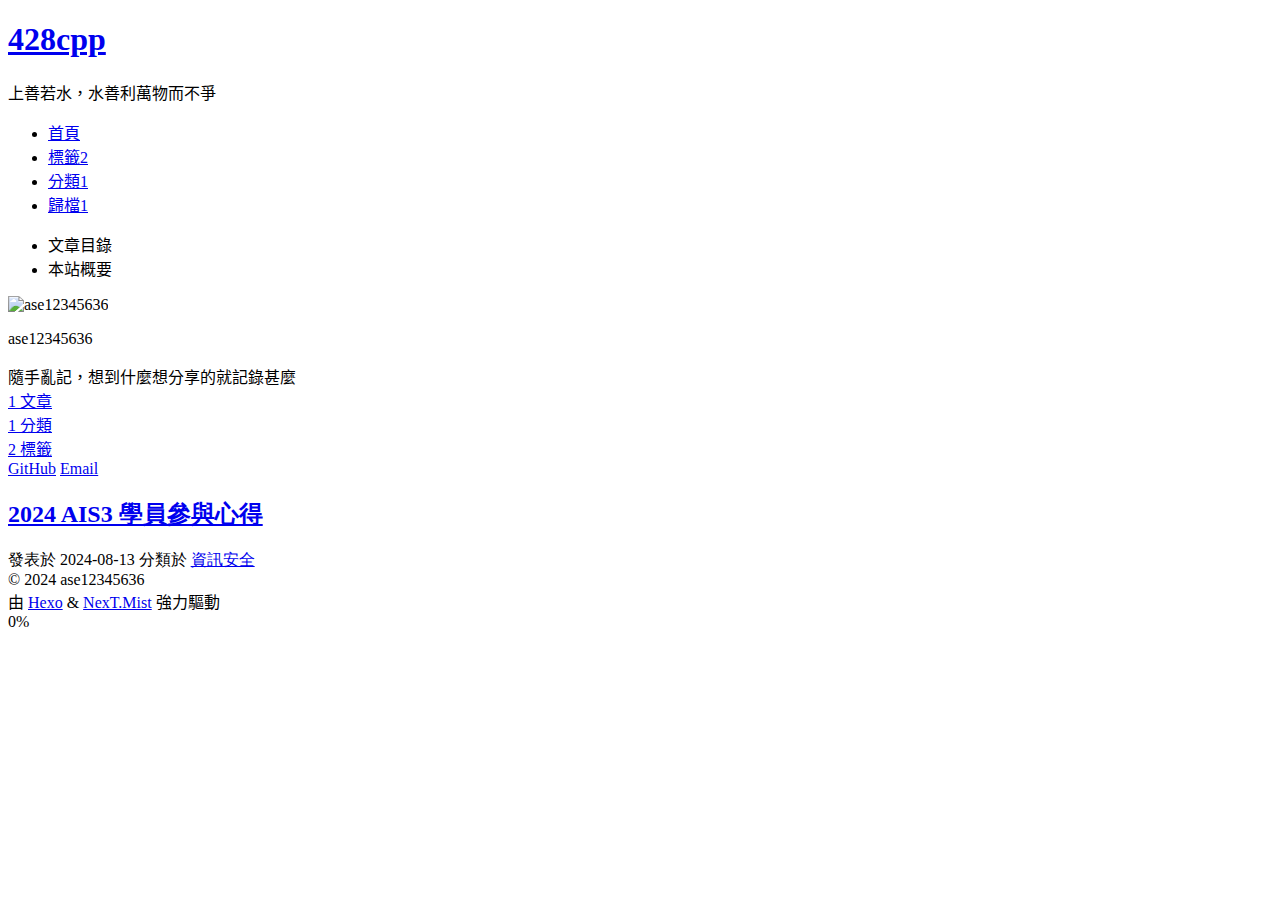
==== index.html @ 8cd0a2b7 "Site updated: 2024-08-13 17:12:08" ====
<!DOCTYPE html>
<html lang="zh-TW">
<head>
  <meta charset="UTF-8">
<meta name="viewport" content="width=device-width">
<meta name="theme-color" content="#222"><meta name="generator" content="Hexo 7.3.0">

  <link rel="apple-touch-icon" sizes="180x180" href="/blog/images/apple-touch-icon-next.png">
  <link rel="icon" type="image/png" sizes="32x32" href="/blog/images/favicon-32x32-next.png">
  <link rel="icon" type="image/png" sizes="16x16" href="/blog/images/favicon-16x16-next.png">
  <link rel="mask-icon" href="/blog/images/logo.svg" color="#222">

<link rel="stylesheet" href="/blog/css/main.css">



<link rel="stylesheet" href="https://cdnjs.cloudflare.com/ajax/libs/font-awesome/6.5.2/css/all.min.css" integrity="sha256-XOqroi11tY4EFQMR9ZYwZWKj5ZXiftSx36RRuC3anlA=" crossorigin="anonymous">
  <link rel="stylesheet" href="https://cdnjs.cloudflare.com/ajax/libs/animate.css/3.1.1/animate.min.css" integrity="sha256-PR7ttpcvz8qrF57fur/yAx1qXMFJeJFiA6pSzWi0OIE=" crossorigin="anonymous">

<script class="next-config" data-name="main" type="application/json">{"hostname":"ase12345636.github.io","root":"/blog/","images":"/blog/images","scheme":"Mist","darkmode":false,"version":"8.20.0","exturl":false,"sidebar":{"position":"left","width_expanded":320,"width_dual_column":240,"display":"post","padding":18,"offset":12},"hljswrap":true,"copycode":{"enable":false,"style":null},"fold":{"enable":false,"height":500},"bookmark":{"enable":false,"color":"#222","save":"auto"},"mediumzoom":false,"lazyload":false,"pangu":false,"comments":{"style":"tabs","active":null,"storage":true,"lazyload":false,"nav":null},"stickytabs":false,"motion":{"enable":true,"async":false,"transition":{"menu_item":"fadeInDown","post_block":"fadeIn","post_header":"fadeInDown","post_body":"fadeInDown","coll_header":"fadeInLeft","sidebar":"fadeInUp"}},"i18n":{"placeholder":"搜尋...","empty":"我們無法找到任何有關 ${query} 的搜索結果","hits_time":"${hits} 找到 ${time} 個結果","hits":"找到 ${hits} 個結果"}}</script><script src="/blog/js/config.js"></script>

    <meta name="description" content="隨手亂記，想到什麼想分享的就記錄甚麼">
<meta property="og:type" content="website">
<meta property="og:title" content="428cpp">
<meta property="og:url" content="http://ase12345636.github.io/blog/index.html">
<meta property="og:site_name" content="428cpp">
<meta property="og:description" content="隨手亂記，想到什麼想分享的就記錄甚麼">
<meta property="og:locale" content="zh_TW">
<meta property="article:author" content="ase12345636">
<meta name="twitter:card" content="summary">


<link rel="canonical" href="http://ase12345636.github.io/blog/">



<script class="next-config" data-name="page" type="application/json">{"sidebar":"","isHome":true,"isPost":false,"lang":"zh-TW","comments":"","permalink":"","path":"index.html","title":""}</script>

<script class="next-config" data-name="calendar" type="application/json">""</script>
<title>428cpp</title>
  








  <noscript>
    <link rel="stylesheet" href="/blog/css/noscript.css">
  </noscript>
</head>

<body itemscope itemtype="http://schema.org/WebPage" class="use-motion">
  <div class="headband"></div>

  <main class="main">
    <div class="column">
      <header class="header" itemscope itemtype="http://schema.org/WPHeader"><div class="site-brand-container">
  <div class="site-nav-toggle">
    <div class="toggle" aria-label="切換導航欄" role="button">
        <span class="toggle-line"></span>
        <span class="toggle-line"></span>
        <span class="toggle-line"></span>
    </div>
  </div>

  <div class="site-meta">

    <a href="/blog/" class="brand" rel="start">
      <i class="logo-line"></i>
      <h1 class="site-title">428cpp</h1>
      <i class="logo-line"></i>
    </a>
      <p class="site-subtitle" itemprop="description">上善若水，水善利萬物而不爭</p>
  </div>

  <div class="site-nav-right">
    <div class="toggle popup-trigger" aria-label="搜尋" role="button">
    </div>
  </div>
</div>



<nav class="site-nav">
  <ul class="main-menu menu"><li class="menu-item menu-item-home"><a href="/blog/" rel="section"><i class="fa fa-home fa-fw"></i>首頁</a></li><li class="menu-item menu-item-tags"><a href="/blog/tags/" rel="section"><i class="fa fa-tags fa-fw"></i>標籤<span class="badge">2</span></a></li><li class="menu-item menu-item-categories"><a href="/blog/categories/" rel="section"><i class="fa fa-th fa-fw"></i>分類<span class="badge">1</span></a></li><li class="menu-item menu-item-archives"><a href="/blog/archives/" rel="section"><i class="fa fa-archive fa-fw"></i>歸檔<span class="badge">1</span></a></li>
  </ul>
</nav>




</header>
        
  
  <aside class="sidebar">

    <div class="sidebar-inner sidebar-overview-active">
      <ul class="sidebar-nav">
        <li class="sidebar-nav-toc">
          文章目錄
        </li>
        <li class="sidebar-nav-overview">
          本站概要
        </li>
      </ul>

      <div class="sidebar-panel-container">
        <!--noindex-->
        <div class="post-toc-wrap sidebar-panel">
        </div>
        <!--/noindex-->

        <div class="site-overview-wrap sidebar-panel">
          <div class="site-author animated" itemprop="author" itemscope itemtype="http://schema.org/Person">
    <img class="site-author-image" itemprop="image" alt="ase12345636"
      src="/blog/images/ccuc.jpg">
  <p class="site-author-name" itemprop="name">ase12345636</p>
  <div class="site-description" itemprop="description">隨手亂記，想到什麼想分享的就記錄甚麼</div>
</div>
<div class="site-state-wrap animated">
  <nav class="site-state">
      <div class="site-state-item site-state-posts">
        <a href="/blog/archives/">
          <span class="site-state-item-count">1</span>
          <span class="site-state-item-name">文章</span>
        </a>
      </div>
      <div class="site-state-item site-state-categories">
          <a href="/blog/categories/">
        <span class="site-state-item-count">1</span>
        <span class="site-state-item-name">分類</span></a>
      </div>
      <div class="site-state-item site-state-tags">
          <a href="/blog/tags/">
        <span class="site-state-item-count">2</span>
        <span class="site-state-item-name">標籤</span></a>
      </div>
  </nav>
</div>
  <div class="links-of-author animated">
      <span class="links-of-author-item">
        <a href="https://github.com/ase12345636" title="GitHub → https:&#x2F;&#x2F;github.com&#x2F;ase12345636" rel="noopener me" target="_blank"><i class="fab fa-github fa-fw"></i>GitHub</a>
      </span>
      <span class="links-of-author-item">
        <a href="mailto:ase12345636@gmail.com" title="Email → mailto:ase12345636@gmail.com" rel="noopener me" target="_blank"><i class="fa fa-envelope fa-fw"></i>Email</a>
      </span>
  </div>

        </div>
      </div>
    </div>

    
  </aside>


    </div>

    <div class="main-inner index posts-expand">

    


<div class="post-block">
  
  

  <article itemscope itemtype="http://schema.org/Article" class="post-content" lang="">
    <link itemprop="mainEntityOfPage" href="http://ase12345636.github.io/blog/2024/08/13/2024AIS3/">

    <span hidden itemprop="author" itemscope itemtype="http://schema.org/Person">
      <meta itemprop="image" content="/blog/images/ccuc.jpg">
      <meta itemprop="name" content="ase12345636">
    </span>

    <span hidden itemprop="publisher" itemscope itemtype="http://schema.org/Organization">
      <meta itemprop="name" content="428cpp">
      <meta itemprop="description" content="隨手亂記，想到什麼想分享的就記錄甚麼">
    </span>

    <span hidden itemprop="post" itemscope itemtype="http://schema.org/CreativeWork">
      <meta itemprop="name" content="undefined | 428cpp">
      <meta itemprop="description" content="">
    </span>
      <header class="post-header">
        <h2 class="post-title" itemprop="name headline">
          <a href="/blog/2024/08/13/2024AIS3/" class="post-title-link" itemprop="url">2024 AIS3 學員參與心得</a>
        </h2>

        <div class="post-meta-container">
          <div class="post-meta">
    <span class="post-meta-item">
      <span class="post-meta-item-icon">
        <i class="far fa-calendar"></i>
      </span>
      <span class="post-meta-item-text">發表於</span>
      

      <time title="創建時間：2024-08-13 17:04:19 / 修改時間：17:05:44" itemprop="dateCreated datePublished" datetime="2024-08-13T17:04:19+08:00">2024-08-13</time>
    </span>
    <span class="post-meta-item">
      <span class="post-meta-item-icon">
        <i class="far fa-folder"></i>
      </span>
      <span class="post-meta-item-text">分類於</span>
        <span itemprop="about" itemscope itemtype="http://schema.org/Thing">
          <a href="/blog/categories/%E8%B3%87%E8%A8%8A%E5%AE%89%E5%85%A8/" itemprop="url" rel="index"><span itemprop="name">資訊安全</span></a>
        </span>
    </span>

  
</div>

        </div>
      </header>

    
    
    
    <div class="post-body" itemprop="articleBody">
          
      
    </div>

    
    
    

    <footer class="post-footer">
        <div class="post-eof"></div>
      
    </footer>
  </article>
</div>





</div>
  </main>

  <footer class="footer">
    <div class="footer-inner">

  <div class="copyright">
    &copy; 
    <span itemprop="copyrightYear">2024</span>
    <span class="with-love">
      <i class="fa fa-heart"></i>
    </span>
    <span class="author" itemprop="copyrightHolder">ase12345636</span>
  </div>
<div class="busuanzi-count">
    <span class="post-meta-item" id="busuanzi_container_site_uv">
      <span class="post-meta-item-icon">
        <i class="fa fa-user"></i>
      </span>
      <span class="site-uv" title="訪客總數">
        <span id="busuanzi_value_site_uv"></span>
      </span>
    </span>
    <span class="post-meta-item" id="busuanzi_container_site_pv">
      <span class="post-meta-item-icon">
        <i class="fa fa-eye"></i>
      </span>
      <span class="site-pv" title="總瀏覽次數">
        <span id="busuanzi_value_site_pv"></span>
      </span>
    </span>
</div>
  <div class="powered-by">由 <a href="https://hexo.io/" rel="noopener" target="_blank">Hexo</a> & <a href="https://theme-next.js.org/mist/" rel="noopener" target="_blank">NexT.Mist</a> 強力驅動
  </div>

    </div>
  </footer>

  
  <div class="toggle sidebar-toggle" role="button">
    <span class="toggle-line"></span>
    <span class="toggle-line"></span>
    <span class="toggle-line"></span>
  </div>
  <div class="sidebar-dimmer"></div>
  <div class="back-to-top" role="button" aria-label="回到頂端">
    <i class="fa fa-arrow-up fa-lg"></i>
    <span>0%</span>
  </div>

<noscript>
  <div class="noscript-warning">Theme NexT works best with JavaScript enabled</div>
</noscript>


  
  <script src="https://cdnjs.cloudflare.com/ajax/libs/animejs/3.2.1/anime.min.js" integrity="sha256-XL2inqUJaslATFnHdJOi9GfQ60on8Wx1C2H8DYiN1xY=" crossorigin="anonymous"></script>
<script src="/blog/js/comments.js"></script><script src="/blog/js/utils.js"></script><script src="/blog/js/motion.js"></script><script src="/blog/js/sidebar.js"></script><script src="/blog/js/next-boot.js"></script>

  






  
  <script async src="https://busuanzi.ibruce.info/busuanzi/2.3/busuanzi.pure.mini.js"></script>





</body>
</html>
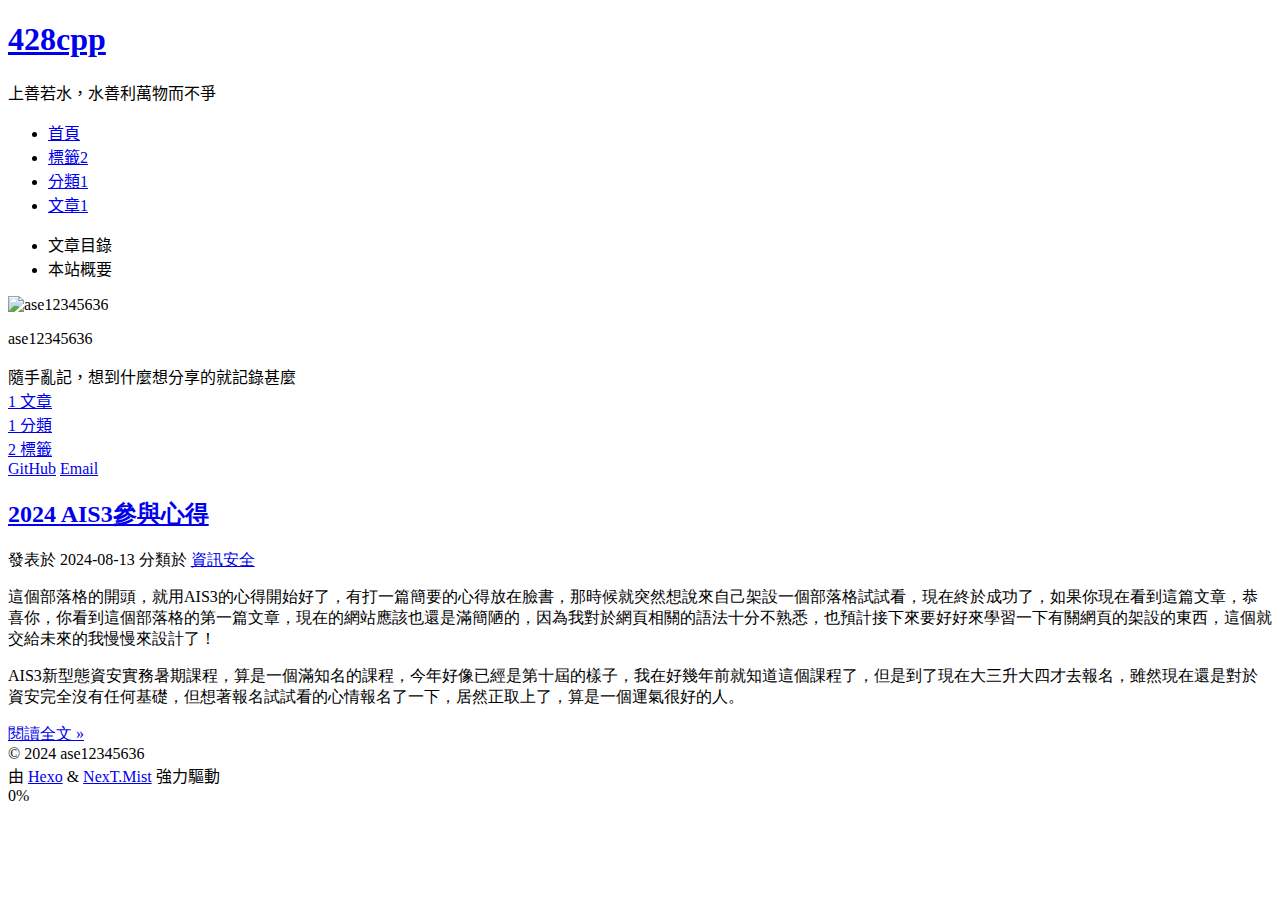
==== commit 41f109ef: "Site updated: 2024-08-13 18:52:16" ====
--- a/index.html
+++ b/index.html
@@ -85,7 +85,7 @@
 
 
 <nav class="site-nav">
-  <ul class="main-menu menu"><li class="menu-item menu-item-home"><a href="/blog/" rel="section"><i class="fa fa-home fa-fw"></i>首頁</a></li><li class="menu-item menu-item-tags"><a href="/blog/tags/" rel="section"><i class="fa fa-tags fa-fw"></i>標籤<span class="badge">2</span></a></li><li class="menu-item menu-item-categories"><a href="/blog/categories/" rel="section"><i class="fa fa-th fa-fw"></i>分類<span class="badge">1</span></a></li><li class="menu-item menu-item-archives"><a href="/blog/archives/" rel="section"><i class="fa fa-archive fa-fw"></i>歸檔<span class="badge">1</span></a></li>
+  <ul class="main-menu menu"><li class="menu-item menu-item-home"><a href="/blog/" rel="section"><i class="fa fa-home fa-fw"></i>首頁</a></li><li class="menu-item menu-item-tags"><a href="/blog/tags/" rel="section"><i class="fa fa-tags fa-fw"></i>標籤<span class="badge">2</span></a></li><li class="menu-item menu-item-categories"><a href="/blog/categories/" rel="section"><i class="fa fa-th fa-fw"></i>分類<span class="badge">1</span></a></li><li class="menu-item menu-item-archives"><a href="/blog/archives/" rel="section"><i class="fa fa-archive fa-fw"></i>文章<span class="badge">1</span></a></li>
   </ul>
 </nav>
 
@@ -187,7 +187,7 @@
     </span>
       <header class="post-header">
         <h2 class="post-title" itemprop="name headline">
-          <a href="/blog/2024/08/13/2024AIS3/" class="post-title-link" itemprop="url">2024 AIS3 學員參與心得</a>
+          <a href="/blog/2024/08/13/2024AIS3/" class="post-title-link" itemprop="url">2024 AIS3參與心得</a>
         </h2>
 
         <div class="post-meta-container">
@@ -199,7 +199,7 @@
       <span class="post-meta-item-text">發表於</span>
       
 
-      <time title="創建時間：2024-08-13 17:04:19 / 修改時間：17:05:44" itemprop="dateCreated datePublished" datetime="2024-08-13T17:04:19+08:00">2024-08-13</time>
+      <time title="創建時間：2024-08-13 18:00:12 / 修改時間：18:46:40" itemprop="dateCreated datePublished" datetime="2024-08-13T18:00:12+08:00">2024-08-13</time>
     </span>
     <span class="post-meta-item">
       <span class="post-meta-item-icon">
@@ -221,7 +221,16 @@
     
     
     <div class="post-body" itemprop="articleBody">
-          
+          <p>這個部落格的開頭，就用AIS3的心得開始好了，有打一篇簡要的心得放在臉書，那時候就突然想說來自己架設一個部落格試試看，現在終於成功了，如果你現在看到這篇文章，恭喜你，你看到這個部落格的第一篇文章，現在的網站應該也還是滿簡陋的，因為我對於網頁相關的語法十分不熟悉，也預計接下來要好好來學習一下有關網頁的架設的東西，這個就交給未來的我慢慢來設計了！</p>
+<p>AIS3新型態資安實務暑期課程，算是一個滿知名的課程，今年好像已經是第十屆的樣子，我在好幾年前就知道這個課程了，但是到了現在大三升大四才去報名，雖然現在還是對於資安完全沒有任何基礎，但想著報名試試看的心情報名了一下，居然正取上了，算是一個運氣很好的人。</p>
+          <!--noindex-->
+            <div class="post-button">
+              <a class="btn" href="/blog/2024/08/13/2024AIS3/#more" rel="contents">
+                閱讀全文 &raquo;
+              </a>
+            </div>
+          <!--/noindex-->
+        
       
     </div>
 
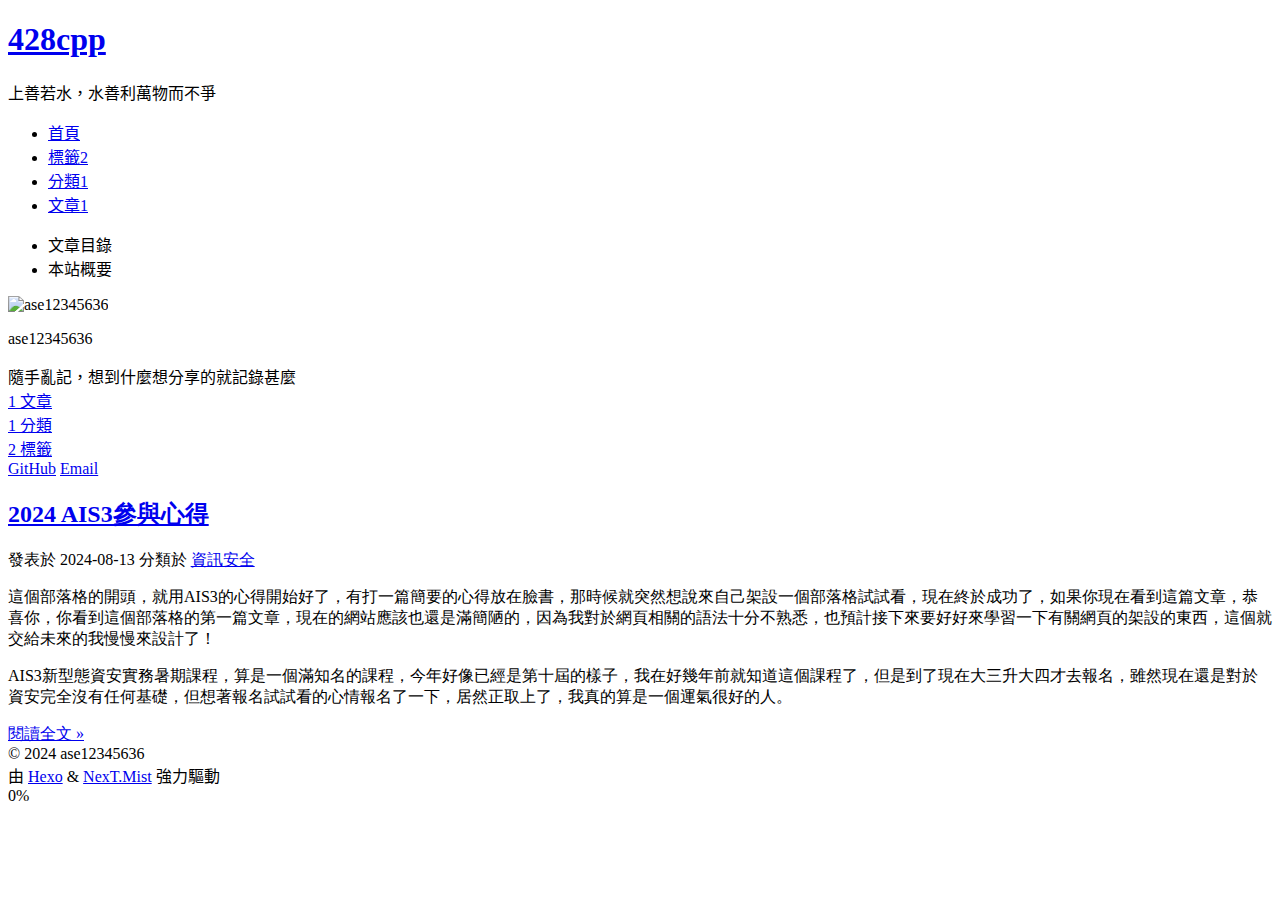
==== commit 60b62a8c: "Site updated: 2024-08-29 21:39:17" ====
--- a/index.html
+++ b/index.html
@@ -1,6 +1,6 @@
-<!DOCTYPE html>
-<html lang="zh-TW">
-<head>
+<!DOCTYPE html>
+<html lang="zh-TW">
+<head>
   <meta charset="UTF-8">
 <meta name="viewport" content="width=device-width">
 <meta name="theme-color" content="#222"><meta name="generator" content="Hexo 7.3.0">
@@ -18,7 +18,7 @@
   <link rel="stylesheet" href="https://cdnjs.cloudflare.com/ajax/libs/animate.css/3.1.1/animate.min.css" integrity="sha256-PR7ttpcvz8qrF57fur/yAx1qXMFJeJFiA6pSzWi0OIE=" crossorigin="anonymous">
 
 <script class="next-config" data-name="main" type="application/json">{"hostname":"ase12345636.github.io","root":"/blog/","images":"/blog/images","scheme":"Mist","darkmode":false,"version":"8.20.0","exturl":false,"sidebar":{"position":"left","width_expanded":320,"width_dual_column":240,"display":"post","padding":18,"offset":12},"hljswrap":true,"copycode":{"enable":false,"style":null},"fold":{"enable":false,"height":500},"bookmark":{"enable":false,"color":"#222","save":"auto"},"mediumzoom":false,"lazyload":false,"pangu":false,"comments":{"style":"tabs","active":null,"storage":true,"lazyload":false,"nav":null},"stickytabs":false,"motion":{"enable":true,"async":false,"transition":{"menu_item":"fadeInDown","post_block":"fadeIn","post_header":"fadeInDown","post_body":"fadeInDown","coll_header":"fadeInLeft","sidebar":"fadeInUp"}},"i18n":{"placeholder":"搜尋...","empty":"我們無法找到任何有關 ${query} 的搜索結果","hits_time":"${hits} 找到 ${time} 個結果","hits":"找到 ${hits} 個結果"}}</script><script src="/blog/js/config.js"></script>
-
+
     <meta name="description" content="隨手亂記，想到什麼想分享的就記錄甚麼">
 <meta property="og:type" content="website">
 <meta property="og:title" content="428cpp">
@@ -27,36 +27,36 @@
 <meta property="og:description" content="隨手亂記，想到什麼想分享的就記錄甚麼">
 <meta property="og:locale" content="zh_TW">
 <meta property="article:author" content="ase12345636">
-<meta name="twitter:card" content="summary">
-
-
-<link rel="canonical" href="http://ase12345636.github.io/blog/">
-
-
-
-<script class="next-config" data-name="page" type="application/json">{"sidebar":"","isHome":true,"isPost":false,"lang":"zh-TW","comments":"","permalink":"","path":"index.html","title":""}</script>
-
-<script class="next-config" data-name="calendar" type="application/json">""</script>
-<title>428cpp</title>
-  
-
-
-
-
-
-
-
-
-  <noscript>
-    <link rel="stylesheet" href="/blog/css/noscript.css">
-  </noscript>
-</head>
-
-<body itemscope itemtype="http://schema.org/WebPage" class="use-motion">
-  <div class="headband"></div>
-
-  <main class="main">
-    <div class="column">
+<meta name="twitter:card" content="summary">
+
+
+<link rel="canonical" href="http://ase12345636.github.io/blog/">
+
+
+
+<script class="next-config" data-name="page" type="application/json">{"sidebar":"","isHome":true,"isPost":false,"lang":"zh-TW","comments":"","permalink":"","path":"index.html","title":""}</script>
+
+<script class="next-config" data-name="calendar" type="application/json">""</script>
+<title>428cpp</title>
+  
+
+
+
+
+
+
+
+
+  <noscript>
+    <link rel="stylesheet" href="/blog/css/noscript.css">
+  </noscript>
+</head>
+
+<body itemscope itemtype="http://schema.org/WebPage" class="use-motion">
+  <div class="headband"></div>
+
+  <main class="main">
+    <div class="column">
       <header class="header" itemscope itemtype="http://schema.org/WPHeader"><div class="site-brand-container">
   <div class="site-nav-toggle">
     <div class="toggle" aria-label="切換導航欄" role="button">
@@ -81,39 +81,39 @@
     </div>
   </div>
 </div>
-
-
+
+
 
 <nav class="site-nav">
   <ul class="main-menu menu"><li class="menu-item menu-item-home"><a href="/blog/" rel="section"><i class="fa fa-home fa-fw"></i>首頁</a></li><li class="menu-item menu-item-tags"><a href="/blog/tags/" rel="section"><i class="fa fa-tags fa-fw"></i>標籤<span class="badge">2</span></a></li><li class="menu-item menu-item-categories"><a href="/blog/categories/" rel="section"><i class="fa fa-th fa-fw"></i>分類<span class="badge">1</span></a></li><li class="menu-item menu-item-archives"><a href="/blog/archives/" rel="section"><i class="fa fa-archive fa-fw"></i>文章<span class="badge">1</span></a></li>
   </ul>
 </nav>
-
-
-
-
-</header>
+
+
+
+
+</header>
         
-  
-  <aside class="sidebar">
-
-    <div class="sidebar-inner sidebar-overview-active">
-      <ul class="sidebar-nav">
-        <li class="sidebar-nav-toc">
-          文章目錄
-        </li>
-        <li class="sidebar-nav-overview">
-          本站概要
-        </li>
-      </ul>
-
-      <div class="sidebar-panel-container">
-        <!--noindex-->
-        <div class="post-toc-wrap sidebar-panel">
-        </div>
-        <!--/noindex-->
-
-        <div class="site-overview-wrap sidebar-panel">
+  
+  <aside class="sidebar">
+
+    <div class="sidebar-inner sidebar-overview-active">
+      <ul class="sidebar-nav">
+        <li class="sidebar-nav-toc">
+          文章目錄
+        </li>
+        <li class="sidebar-nav-overview">
+          本站概要
+        </li>
+      </ul>
+
+      <div class="sidebar-panel-container">
+        <!--noindex-->
+        <div class="post-toc-wrap sidebar-panel">
+        </div>
+        <!--/noindex-->
+
+        <div class="site-overview-wrap sidebar-panel">
           <div class="site-author animated" itemprop="author" itemscope itemtype="http://schema.org/Person">
     <img class="site-author-image" itemprop="image" alt="ase12345636"
       src="/blog/images/ccuc.jpg">
@@ -148,18 +148,18 @@
         <a href="mailto:ase12345636@gmail.com" title="Email → mailto:ase12345636@gmail.com" rel="noopener me" target="_blank"><i class="fa fa-envelope fa-fw"></i>Email</a>
       </span>
   </div>
-
-        </div>
-      </div>
-    </div>
-
-    
-  </aside>
-
-
-    </div>
-
-    <div class="main-inner index posts-expand">
+
+        </div>
+      </div>
+    </div>
+
+    
+  </aside>
+
+
+    </div>
+
+    <div class="main-inner index posts-expand">
 
     
 
@@ -199,7 +199,7 @@
       <span class="post-meta-item-text">發表於</span>
       
 
-      <time title="創建時間：2024-08-13 18:00:12 / 修改時間：18:46:40" itemprop="dateCreated datePublished" datetime="2024-08-13T18:00:12+08:00">2024-08-13</time>
+      <time title="創建時間：2024-08-13 18:00:12 / 修改時間：23:04:27" itemprop="dateCreated datePublished" datetime="2024-08-13T18:00:12+08:00">2024-08-13</time>
     </span>
     <span class="post-meta-item">
       <span class="post-meta-item-icon">
@@ -222,7 +222,7 @@
     
     <div class="post-body" itemprop="articleBody">
           <p>這個部落格的開頭，就用AIS3的心得開始好了，有打一篇簡要的心得放在臉書，那時候就突然想說來自己架設一個部落格試試看，現在終於成功了，如果你現在看到這篇文章，恭喜你，你看到這個部落格的第一篇文章，現在的網站應該也還是滿簡陋的，因為我對於網頁相關的語法十分不熟悉，也預計接下來要好好來學習一下有關網頁的架設的東西，這個就交給未來的我慢慢來設計了！</p>
-<p>AIS3新型態資安實務暑期課程，算是一個滿知名的課程，今年好像已經是第十屆的樣子，我在好幾年前就知道這個課程了，但是到了現在大三升大四才去報名，雖然現在還是對於資安完全沒有任何基礎，但想著報名試試看的心情報名了一下，居然正取上了，算是一個運氣很好的人。</p>
+<p>AIS3新型態資安實務暑期課程，算是一個滿知名的課程，今年好像已經是第十屆的樣子，我在好幾年前就知道這個課程了，但是到了現在大三升大四才去報名，雖然現在還是對於資安完全沒有任何基礎，但想著報名試試看的心情報名了一下，居然正取上了，我真的算是一個運氣很好的人。</p>
           <!--noindex-->
             <div class="post-button">
               <a class="btn" href="/blog/2024/08/13/2024AIS3/#more" rel="contents">
@@ -247,13 +247,13 @@
 
 
 
-
-
-</div>
-  </main>
-
-  <footer class="footer">
-    <div class="footer-inner">
+
+
+</div>
+  </main>
+
+  <footer class="footer">
+    <div class="footer-inner">
 
   <div class="copyright">
     &copy; 
@@ -283,10 +283,10 @@
 </div>
   <div class="powered-by">由 <a href="https://hexo.io/" rel="noopener" target="_blank">Hexo</a> & <a href="https://theme-next.js.org/mist/" rel="noopener" target="_blank">NexT.Mist</a> 強力驅動
   </div>
-
-    </div>
-  </footer>
-
+
+    </div>
+  </footer>
+
   
   <div class="toggle sidebar-toggle" role="button">
     <span class="toggle-line"></span>
@@ -302,25 +302,25 @@
 <noscript>
   <div class="noscript-warning">Theme NexT works best with JavaScript enabled</div>
 </noscript>
-
-
-  
-  <script src="https://cdnjs.cloudflare.com/ajax/libs/animejs/3.2.1/anime.min.js" integrity="sha256-XL2inqUJaslATFnHdJOi9GfQ60on8Wx1C2H8DYiN1xY=" crossorigin="anonymous"></script>
+
+
+  
+  <script src="https://cdnjs.cloudflare.com/ajax/libs/animejs/3.2.1/anime.min.js" integrity="sha256-XL2inqUJaslATFnHdJOi9GfQ60on8Wx1C2H8DYiN1xY=" crossorigin="anonymous"></script>
 <script src="/blog/js/comments.js"></script><script src="/blog/js/utils.js"></script><script src="/blog/js/motion.js"></script><script src="/blog/js/sidebar.js"></script><script src="/blog/js/next-boot.js"></script>
-
-  
-
-
-
-
-
-
-  
-  <script async src="https://busuanzi.ibruce.info/busuanzi/2.3/busuanzi.pure.mini.js"></script>
-
-
-
-
-
-</body>
-</html>
+
+  
+
+
+
+
+
+
+  
+  <script async src="https://busuanzi.ibruce.info/busuanzi/2.3/busuanzi.pure.mini.js"></script>
+
+
+
+
+
+</body>
+</html>
